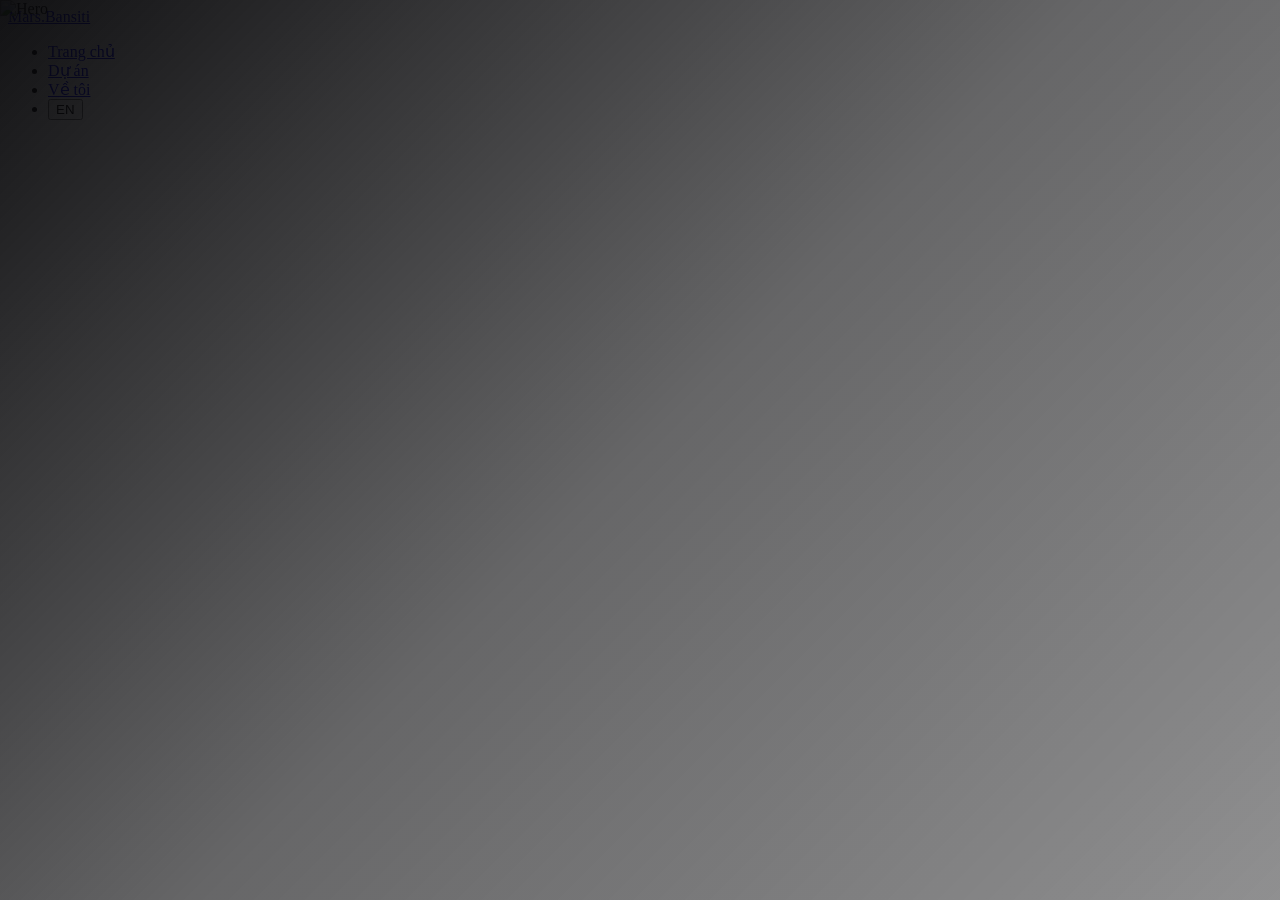
==== index.html @ 0c54a627 "Update title and coordinates in index.html" ====
<!DOCTYPE html>
<html lang="vi">
<head>
<meta charset="UTF-8">
<meta name="viewport" content="width=device-width, initial-scale=1.0">
<title>Lê Minh Thuận- Nhà thiết kế nội thất</title>
<link rel="preconnect" href="https://fonts.googleapis.com">
<link href="https://fonts.googleapis.com/css2?family=Cormorant+Garamond:ital,wght@0,200;0,300;0,400;0,600;1,200;1,300;1,400;1,600&family=Space+Mono:ital,wght@0,400;0,700;1,400&family=Bebas+Neue&display=swap" rel="stylesheet">
<link rel="stylesheet" href="assets/css/shared.css">
<style>
/* Page-specific styles */
.scenes-wrapper{position:relative;width:100%}
.scenes-track{display:block;width:100%}
.scene{width:100%;height:100vh;position:relative;overflow:hidden}
.s1-bg{position:absolute;inset:0;overflow:hidden}
.s1-bg img{width:100%;height:100%;object-fit:cover;animation:kenburns 20s ease-in-out infinite alternate}
.s1-bg::after{content:'';position:absolute;inset:0;background:linear-gradient(135deg,rgba(8,8,10,.96) 0%,rgba(8,8,10,.62) 50%,rgba(8,8,10,.45) 100%)}
.s1-bleed{position:absolute;bottom:-0.06em;left:-0.01em;right:0;z-index:1;pointer-events:none;overflow:hidden;line-height:.82}
.s1-bleed-word{display:block;font-family:var(--display);font-size:clamp(140px,24vw,380px);letter-spacing:-0.01em;text-transform:uppercase;color:transparent;-webkit-text-stroke:1px rgba(200,169,110,.11);white-space:nowrap;opacity:0;animation:fadeIn 1.4s .15s var(--ease) forwards}
.s1-content{position:absolute;inset:0;z-index:2;display:flex;flex-direction:column;justify-content:flex-end;align-items:flex-start;padding:0 52px 56px}
.s1-eye{font-family:var(--mono);font-size:9px;letter-spacing:.42em;text-transform:uppercase;color:var(--gold);margin-bottom:18px;display:flex;align-items:center;gap:14px;opacity:0;animation:fadeUp .7s .5s var(--ease) forwards}
.s1-eye::before{content:'';width:28px;height:1px;background:var(--gold)}
.s1-h{font-family:var(--display);font-size:clamp(100px,19vw,290px);letter-spacing:-0.01em;line-height:.84;color:var(--text);text-transform:uppercase;opacity:0;animation:fadeUp .9s .6s var(--ease) forwards;margin-left:-0.015em}
.s1-sub{font-family:var(--serif);font-style:italic;font-size:clamp(18px,2.2vw,32px);font-weight:200;letter-spacing:.06em;color:rgba(237,232,223,.52);display:block;margin-top:12px;opacity:0;animation:fadeUp .7s .78s var(--ease) forwards}
.s1-vline{width:52px;height:1px;background:var(--gold);margin:20px 0 0;opacity:0;animation:fadeIn .7s .95s var(--ease) forwards}
.s1-side-stat{position:absolute;right:52px;bottom:52px;z-index:2;text-align:right;opacity:0;animation:fadeIn .8s 1s var(--ease) forwards}
.s1-side-stat-num{font-family:var(--display);font-size:clamp(52px,8vw,110px);letter-spacing:.02em;line-height:1;color:rgba(237,232,223,.1)}
.s1-side-stat-label{font-family:var(--mono);font-size:8px;letter-spacing:.28em;text-transform:uppercase;color:var(--gold);margin-top:6px}
.s1-scroll{position:absolute;bottom:60px;left:52px;z-index:2;display:flex;align-items:center;gap:14px;opacity:0;animation:fadeIn .7s 1.1s var(--ease) forwards;cursor:none;margin-top:20px}
.s1-scroll-lbl{font-family:var(--mono);font-size:9px;letter-spacing:.25em;text-transform:uppercase;color:var(--text-muted)}
.arr-line{width:44px;height:1px;background:var(--gold);animation:arrowPulse 2.4s 1.5s ease-in-out infinite}
.arr-tip{width:0;height:0;border-top:4px solid transparent;border-bottom:4px solid transparent;border-left:7px solid var(--gold);margin-left:-1px}
.s1-coords{position:absolute;top:100px;right:52px;z-index:2;font-family:var(--mono);font-size:8px;letter-spacing:.2em;color:rgba(237,232,223,.18);opacity:0;animation:fadeIn .8s 1.3s var(--ease) forwards;text-align:right;line-height:1.7}
.s2-bg{position:absolute;inset:0}
.s2-bg img{width:100%;height:100%;object-fit:cover;object-position:center top;filter:brightness(.32) saturate(.8)}
.s2-grad{position:absolute;inset:0;background:linear-gradient(to right,rgba(8,8,10,.88) 0%,rgba(8,8,10,.38) 45%,rgba(8,8,10,.65) 100%)}
.s2-portrait{position:absolute;right:0;top:0;bottom:0;width:35%}
.s2-portrait img{width:100%;height:100%;object-fit:cover;object-position:center top;filter:grayscale(.25) brightness(.65)}
.s2-portrait::before{content:'';position:absolute;inset:0;background:linear-gradient(to right,rgba(8,8,10,1) 0%,rgba(8,8,10,.2) 40%,transparent 70%);z-index:1}
.s2-content{position:absolute;inset:0;z-index:2;display:flex;align-items:center;padding:0 9% 0 8%}
.s2-inner{max-width:640px}
.s2-num{font-family:var(--mono);font-size:9px;letter-spacing:.3em;color:var(--gold);margin-bottom:28px;display:flex;align-items:center;gap:14px}
.s2-num::after{content:'';width:44px;height:1px;background:var(--gold2)}
.s2-intro{font-family:var(--serif);font-size:clamp(22px,2.7vw,40px);font-weight:200;line-height:1.48;letter-spacing:-.01em;color:var(--text)}
.s2-intro strong{font-weight:400;color:var(--gold)}
.s2-intro em{font-style:italic;color:rgba(237,232,223,.78)}
.s3-bg{position:absolute;inset:0}
.s3-bg img{width:100%;height:100%;object-fit:cover;object-position:center 25%;filter:brightness(.18) saturate(.55)}
.s3-content{position:absolute;inset:0;z-index:2;display:flex;flex-direction:column;justify-content:center;padding:88px 7% 88px 8%}
.s3-lbl{font-family:var(--mono);font-size:9px;letter-spacing:.35em;text-transform:uppercase;color:var(--gold);margin-bottom:44px;display:flex;align-items:center;gap:16px}
.s3-lbl::before{content:'';width:30px;height:1px;background:var(--gold)}
.s3-manifesto{font-family:var(--serif);font-weight:200;line-height:1.5;color:rgba(237,232,223,.85);max-width:88%}
.s3-big{font-size:clamp(32px,4.8vw,72px);line-height:1.05;color:var(--text);display:block;margin-bottom:.15em;letter-spacing:-.02em}
.s3-body{font-size:clamp(17px,2.2vw,32px);display:block;margin-top:.6em}
.s3-gold{color:var(--gold);font-style:italic}
.s3-sig{margin-top:52px;display:flex;align-items:center;gap:18px}
.s3-sig-line{width:38px;height:1px;background:var(--gold2)}
.s3-sig-txt{font-family:var(--mono);font-size:9px;letter-spacing:.2em;color:var(--text-muted);text-transform:uppercase}
.s3-down{position:absolute;bottom:40px;right:52px;z-index:3;display:flex;flex-direction:column;align-items:center;gap:8px;cursor:none;opacity:.65}
.s3-down-lbl{font-family:var(--mono);font-size:9px;letter-spacing:.2em;color:var(--text-muted);text-transform:uppercase;writing-mode:vertical-rl}
.s3-down-line{width:1px;height:48px;background:linear-gradient(to bottom,var(--gold),transparent);animation:scrollDown 2.2s ease-in-out infinite}
.home-feat{padding:88px 52px;display:grid;grid-template-columns:1.1fr 1fr;gap:88px;align-items:center;background:var(--bg2);border-top:1px solid var(--border)}
.fl{font-family:var(--mono);font-size:9px;letter-spacing:.28em;text-transform:uppercase;color:var(--gold);margin-bottom:20px;display:flex;align-items:center;gap:14px}
.fl::before{content:'';width:26px;height:1px;background:var(--gold)}
.ft{font-family:var(--serif);font-size:clamp(30px,4vw,58px);font-weight:200;line-height:1.02;letter-spacing:-.02em}
.ft em{font-style:italic;color:var(--gold)}
.fb{font-size:16px;font-weight:300;line-height:1.82;color:var(--text-dim);margin-top:22px}
.fcta{display:inline-flex;align-items:center;gap:14px;margin-top:34px;font-family:var(--mono);font-size:9px;letter-spacing:.22em;text-transform:uppercase;color:var(--gold);cursor:none;transition:gap .3s}
.fcta::after{content:'→';font-size:13px}
.fcta:hover{gap:22px}
.mq-bar{background:var(--gold);padding:13px 0;overflow:hidden}
.mq-inner{display:flex;white-space:nowrap;animation:marquee 30s linear infinite}
.mq-inner span{font-family:var(--mono);font-size:10px;letter-spacing:.28em;text-transform:uppercase;color:rgba(8,8,10,.82);padding:0 28px}
.mq-inner span.sep{color:rgba(8,8,10,.32)}
/* ── Selected Featured Work — Redesigned ── */
.sfw-divider{display:none}
.sfw{padding:0;background:var(--bg);position:relative}

/* Header */
.sfw-header{display:flex;align-items:flex-end;justify-content:space-between;padding:88px 52px 56px;border-bottom:1px solid var(--border);position:relative;overflow:hidden}
.sfw-header-ghost{position:absolute;right:44px;bottom:-0.12em;font-family:var(--display);font-size:clamp(130px,17vw,240px);color:transparent;-webkit-text-stroke:1px rgba(200,169,110,.055);letter-spacing:-.02em;line-height:1;pointer-events:none;user-select:none}
.sfw-lbl{font-family:var(--mono);font-size:9px;letter-spacing:.36em;text-transform:uppercase;color:var(--gold);display:flex;align-items:center;gap:14px;margin-bottom:16px}
.sfw-lbl::before{content:'';width:26px;height:1px;background:var(--gold)}
.sfw-h{font-family:var(--serif);font-size:clamp(34px,4.8vw,68px);font-weight:200;line-height:.98;letter-spacing:-.02em;color:var(--text)}
.sfw-h em{font-style:italic;color:var(--gold)}
.sfw-header-right{display:flex;flex-direction:column;align-items:flex-end;gap:16px;flex-shrink:0;padding-bottom:4px}
.sfw-proj-count{font-family:var(--display);font-size:clamp(52px,7vw,90px);line-height:1;color:rgba(200,169,110,.16);letter-spacing:.02em}
.sfw-link{font-family:var(--mono);font-size:9px;letter-spacing:.22em;text-transform:uppercase;color:var(--text-muted);display:inline-flex;align-items:center;gap:12px;cursor:pointer;transition:color .25s,gap .25s}
.sfw-link::after{content:'→';font-size:13px;color:var(--gold)}
.sfw-link:hover{color:var(--gold);gap:20px}

/* Full-bleed grid with fixed row heights */
.sfw-grid{display:grid;grid-template-columns:1.55fr 1fr 1fr;grid-template-rows:490px 260px;gap:2px;background:rgba(237,232,223,.025)}

/* Card base */
.sfw-card{position:relative;background:var(--surface);overflow:hidden;display:flex;flex-direction:column;cursor:pointer;text-decoration:none}
.sfw-card-img{position:relative;overflow:hidden;width:100%;flex:1;min-height:0}
.sfw-card-img img{width:100%;height:100%;object-fit:cover;display:block;transition:transform .7s var(--ease),filter .45s;filter:brightness(.78) saturate(.86)}
.sfw-card:hover .sfw-card-img img{transform:scale(1.06);filter:brightness(.96) saturate(1.04)}

/* ── Featured card ── */
.sfw-card--feat{grid-column:1;grid-row:1/3}

/* Always-visible cinematic overlay */
.sfw-feat-ov{position:absolute;inset:0;pointer-events:none;z-index:1;
  background:
    linear-gradient(to top,rgba(8,8,10,.95) 0%,rgba(8,8,10,.38) 32%,rgba(8,8,10,.08) 55%,transparent 72%),
    linear-gradient(105deg,rgba(8,8,10,.32) 0%,transparent 55%);
  display:flex;flex-direction:column;justify-content:flex-end;padding:44px 48px}

/* Ghost project number */
.sfw-feat-ghost{position:absolute;top:20px;left:28px;z-index:2;font-family:var(--display);font-size:clamp(100px,13vw,180px);color:transparent;-webkit-text-stroke:1px rgba(200,169,110,.14);line-height:1;letter-spacing:-.01em;pointer-events:none;user-select:none;transition:opacity .45s,-webkit-text-stroke-color .45s}
.sfw-card:hover .sfw-feat-ghost{-webkit-text-stroke-color:rgba(200,169,110,.28)}

/* Featured text — always visible */
.sfw-feat-cat{font-family:var(--mono);font-size:8px;letter-spacing:.24em;text-transform:uppercase;color:var(--gold);margin-bottom:14px;display:flex;align-items:center;gap:11px;position:relative;z-index:2}
.sfw-feat-cat::before{content:'';width:18px;height:1px;background:var(--gold)}
.sfw-feat-title{font-family:var(--serif);font-style:italic;font-weight:200;font-size:clamp(42px,4.8vw,66px);line-height:.9;letter-spacing:-.025em;color:var(--text);margin-bottom:14px;position:relative;z-index:2}
.sfw-feat-loc{font-family:var(--mono);font-size:9px;letter-spacing:.18em;color:rgba(237,232,223,.46);position:relative;z-index:2}
.sfw-feat-cta{margin-top:24px;font-family:var(--mono);font-size:8px;letter-spacing:.22em;text-transform:uppercase;color:var(--gold);display:flex;align-items:center;gap:12px;position:relative;z-index:2;opacity:0;transform:translateY(8px);transition:opacity .35s,transform .35s}
.sfw-feat-cta::after{content:'→';font-size:12px}
.sfw-card:hover .sfw-feat-cta{opacity:1;transform:none}

/* ── Small cards ── */
.sfw-card--sm .sfw-card-img{flex:1}
.sfw-ov{position:absolute;inset:0;pointer-events:none;background:linear-gradient(to top,rgba(8,8,10,.86) 0%,rgba(8,8,10,.04) 50%,transparent 100%);display:flex;flex-direction:column;justify-content:flex-end;align-items:flex-start;padding:14px 18px;opacity:0;transition:opacity .3s}
.sfw-card:hover .sfw-ov{opacity:1}
.sfw-ov-cat{font-family:var(--mono);font-size:7.5px;letter-spacing:.2em;text-transform:uppercase;color:var(--gold);padding:3px 9px;border:1px solid rgba(200,169,110,.35);margin-bottom:6px;display:inline-block}
.sfw-ov-cta{font-family:var(--mono);font-size:8px;letter-spacing:.15em;text-transform:uppercase;color:var(--text)}

/* Meta bar — small cards */
.sfw-meta{display:flex;align-items:center;gap:10px;padding:11px 18px;border-top:1px solid var(--border);background:var(--surface);flex-shrink:0}
.sfw-num{font-family:var(--display);font-size:18px;color:rgba(200,169,110,.18);letter-spacing:.02em;line-height:1;flex-shrink:0;min-width:24px}
.sfw-info{flex:1;min-width:0}
.sfw-title{font-family:var(--serif);font-size:12.5px;font-weight:300;color:var(--text);line-height:1.2;white-space:nowrap;overflow:hidden;text-overflow:ellipsis}
.sfw-loc{font-family:var(--mono);font-size:7px;letter-spacing:.1em;color:var(--text-dim);margin-top:2px;white-space:nowrap;overflow:hidden;text-overflow:ellipsis}
.sfw-tag{font-family:var(--mono);font-size:7px;letter-spacing:.09em;text-transform:uppercase;color:var(--text-muted);text-align:right;flex-shrink:0;max-width:78px;line-height:1.45}

/* Footer strip */
.sfw-footer{display:flex;align-items:center;justify-content:space-between;padding:18px 52px;border-top:1px solid var(--border)}
.sfw-foot-count{font-family:var(--mono);font-size:8px;letter-spacing:.18em;text-transform:uppercase;color:var(--text-muted)}
.sfw-foot-count em{font-style:normal;color:var(--gold)}
.sfw-foot-link{font-family:var(--mono);font-size:8px;letter-spacing:.22em;text-transform:uppercase;color:var(--gold);display:inline-flex;align-items:center;gap:10px;cursor:pointer;transition:gap .25s;text-decoration:none}
.sfw-foot-link::after{content:'→';font-size:11px}
.sfw-foot-link:hover{gap:18px}

/* Scroll-reveal animation */
.sfw-card{opacity:0;transform:translateY(18px);transition:opacity .55s var(--ease),transform .55s var(--ease)}
.sfw-card.sfw-in{opacity:1;transform:none}
.sfw-card--feat{transition-duration:.65s}
.sfw-card--sm:nth-child(2){transition-delay:.1s}
.sfw-card--sm:nth-child(3){transition-delay:.18s}
.sfw-card--sm:nth-child(4){transition-delay:.24s}
.sfw-card--sm:nth-child(5){transition-delay:.32s}

@media(max-width:900px){
  .sfw-grid{grid-template-columns:1fr 1fr;grid-template-rows:380px 240px 240px}
  .sfw-card--feat{grid-column:1/3;grid-row:auto}
  .sfw-header-ghost{display:none}
}
@media(max-width:560px){
  .sfw-header{padding:64px 22px 44px;flex-direction:column;align-items:flex-start;gap:20px}
  .sfw-grid{grid-template-columns:1fr;grid-template-rows:auto}
  .sfw-card--feat{grid-column:auto;min-height:440px}
  .sfw-card--sm .sfw-card-img{aspect-ratio:4/3;flex:none}
  .sfw-footer{padding:16px 22px}
  .sfw-feat-ov{padding:32px 28px}
}
.page{position:fixed;inset:0;overflow-y:auto;overflow-x:hidden;opacity:1;pointer-events:all}
@keyframes kenburns{0%{transform:scale(1) translate(0,0)}100%{transform:scale(1.08) translate(-2.5%,-1.8%)}}
@keyframes fadeUp{from{opacity:0;transform:translateY(20px)}to{opacity:1;transform:none}}
@keyframes fadeIn{from{opacity:0}to{opacity:1}}
@keyframes arrowPulse{0%,100%{transform:scaleX(.6);opacity:.4}50%{transform:scaleX(1);opacity:1}}
@keyframes scrollDown{0%{transform:scaleY(0);transform-origin:top;opacity:1}50%{transform:scaleY(1);transform-origin:top}51%{transform-origin:bottom}100%{transform:scaleY(0);transform-origin:bottom;opacity:.2}}
@keyframes marquee{from{transform:translateX(0)}to{transform:translateX(-50%)}}
</style>
</head>
<body>
<div id="cur"></div>
<div id="cur-ring"></div>

<nav>
  <a href="index.html" class="nav-logo">Mars<span>.</span>Bansiti</a>
  <ul class="nav-links">
    <li><a href="index.html" data-en="Home" data-vi="Trang chủ">Trang chủ</a></li>
    <li><a href="projects.html" data-en="Projects" data-vi="Dự án">Dự án</a></li>
    <li><a href="about.html" data-en="About me" data-vi="Về tôi">Về tôi</a></li>
    <li><button class="lang-btn" onclick="toggleLang()" id="lang-btn">EN</button></li>
  </ul>
</nav>

<div class="page" id="page-home">
  <div class="scenes-wrapper" id="sw">
    <div class="scenes-track" id="st">
      <div class="scene" id="sc0">
        <div class="s1-bg"><img src="https://iili.io/qbszOAJ.jpg" alt="Hero"></div>
        <div class="s1-bleed" aria-hidden="true"><span class="s1-bleed-word">PORTFOLIO</span></div>
        <div class="s1-coords">THÀNH PHỐ HỒ CHÍ MINH E<br>VN</div>
        <div class="s1-content">
          <div class="s1-eye" data-en="Interior Designer / ArchViz Artist" data-vi="Nhà Thiết Kế Nội Thất / ArchViz Artist">Nhà Thiết Kế Nội Thất / ArchViz Artist</div>
          <div class="s1-h">Portfolio</div>
          <div class="s1-sub" data-en="I design spaces you don't just see — you feel. From concept to cinematic visualization, I craft interiors that translate ideas into atmosphere." data-vi="Tôi tạo ra không gian không chỉ để nhìn — mà để cảm nhận. Từ ý tưởng đến diễn họa điện ảnh, tôi biến concept thành trải nghiệm sống.">Tôi tạo ra không gian không chỉ để nhìn — mà để cảm nhận. Từ ý tưởng đến diễn họa điện ảnh, tôi biến concept thành trải nghiệm sống.</div>
          <div class="s1-vline"></div>
        </div>
        <div class="s1-side-stat">
          <div class="s1-side-stat-num">19</div>
          <div class="s1-side-stat-label" data-en="Projects" data-vi="Dự án">Dự án</div>
        </div>
        <div class="s1-scroll" onclick="nextScene()">
          <span class="s1-scroll-lbl" data-en="Explore" data-vi="Khám phá">Khám phá</span>
          <div class="arr-line"></div>
          <div class="arr-tip"></div>
        </div>
      </div>
      <div class="scene" id="sc1">
        <div class="s2-bg"><img src="" alt="Portrait"></div>
        <div class="s2-grad"></div>
        <div class="s2-portrait"><img src="https://iili.io/qbsfxqu.jpg" alt="Mars Bansiti"></div>
        <div class="s2-content">
          <div class="s2-inner">
            <div class="s2-num" data-en="02 — INTRODUCTION" data-vi="02 — GIỚI THIỆU">02 — GIỚI THIỆU</div>
            <p class="s2-intro" data-en="I'm <strong>Mars Bansiti</strong>, an Interior Designer and <em>ArchViz Artist</em> with 5+ years of international experience across Europe and Asia. I specialize in transforming interior concepts into photorealistic, emotionally engaging visual narratives—from early design thinking to final high-end renders." data-vi="Tôi là <strong>Mars Bansiti</strong>, Nhà thiết kế nội thất &amp; <em>ArchViz Artist</em> với hơn 5 năm kinh nghiệm quốc tế tại châu Âu và châu Á. Tôi chuyên chuyển hóa ý tưởng nội thất thành hình ảnh photorealistic giàu cảm xúc—từ concept ban đầu đến render hoàn thiện.">Tôi là <strong>Mars Bansiti</strong>, Nhà thiết kế nội thất &amp; <em>ArchViz Artist</em> với hơn 5 năm kinh nghiệm quốc tế tại châu Âu và châu Á. Tôi chuyên chuyển hóa ý tưởng nội thất thành hình ảnh photorealistic giàu cảm xúc—từ concept ban đầu đến render hoàn thiện.</p>
          </div>
        </div>
      </div>
      <div class="scene" id="sc2">
        <div class="s3-bg"><img src="https://www.a49.com/uploads/sub49_careers/1126_20190429030828.jpg" alt="Manifesto"></div>
        <div class="s3-content">
          <div class="s3-lbl" data-en="03 — MANIFESTO" data-vi="03 — TU TÂM">03 — TU TÂM</div>
          <div class="s3-manifesto">
            <span class="s3-big" data-en="Interior design is not decoration." data-vi="Thiết kế nội thất không chỉ là trang trí.">Thiết kế nội thất không chỉ là trang trí.</span>
            <span class="s3-body" data-en='It is <span class="s3-gold">structure, light,</span> and emotion working in harmony. I design with precision. I deliver with intention. And I build atmospheres that elevate how people live, work, and feel.' data-vi='Đó là <span class="s3-gold">cấu trúc, ánh sáng</span> và cảm xúc hòa làm một. Tôi thiết kế với sự chính xác. Tôi hoàn thiện với chủ đích. Và tôi tạo ra không gian nâng tầm trải nghiệm sống.'>Đó là <span class="s3-gold">cấu trúc, ánh sáng</span> và cảm xúc hòa làm một. Tôi thiết kế với sự chính xác. Tôi hoàn thiện với chủ đích. Và tôi tạo ra không gian nâng tầm trải nghiệm sống.</span><br>
            <span class="s3-body" data-en='Every <span class="s3-gold">material, every shadow,</span> every frame— is a decision.' data-vi='Mỗi vật liệu, <span class="s3-gold">mỗi bóng đổ,</span> mỗi khung hình— đều là một lựa chọn có chủ ý.'>Mỗi vật liệu, <span class="s3-gold">mỗi bóng đổ,</span> mỗi khung hình— đều là một lựa chọn có chủ ý.</span>
          </div>
          <div class="s3-sig">
            <div class="s3-sig-line"></div>
            <div class="s3-sig-txt" data-en="Mars Bansiti — Interior Designer & ArchViz Artist" data-vi="Mars Bansiti — Nhà Thiết Kế Nội Thất & ArchViz Artist">Mars Bansiti — Nhà Thiết Kế Nội Thất & ArchViz Artist</div>
          </div>
        </div>
        <div class="s3-down" onclick="scrollBelow()">
          <div class="s3-down-line"></div>
          <span class="s3-down-lbl" data-en="Works" data-vi="Dự Án">Dự Án</span>
        </div>
      </div>
    </div>
  </div>
  <section class="home-feat">
    <div>
      <div class="fl" data-en="Process" data-vi="Quy Trình">Quy Trình</div>
      <h2 class="ft" data-en="Concept → Thiết kế → <em>Diễn họa → Hoàn thiện</em>" data-vi="Concept → Thiết kế → <em>Diễn họa → Hoàn thiện</em>">Concept → Thiết kế → <em>Diễn họa → Hoàn thiện</em></h2>
      <p class="fb" data-en="Every architectural image is a script. I don't just reproduce drawings — I engineer perception: how light speaks about material, how shadow creates depth, and how atmosphere evokes emotion before the first brick is laid." data-vi="Mỗi hình ảnh kiến trúc là một kịch bản. Tôi không chỉ tái hiện bản vẽ — tôi kiến tạo nhận thức: cách ánh sáng kể về vật liệu, cách bóng tối tạo chiều sâu, và cách không khí gợi lên cảm xúc.">Mỗi hình ảnh kiến trúc là một kịch bản. Tôi không chỉ tái hiện bản vẽ — tôi kiến tạo nhận thức: cách ánh sáng kể về vật liệu, cách bóng tối tạo chiều sâu, và cách không khí gợi lên cảm xúc.</p>
      <div class="fcta" onclick="scrollToTop()" data-en="Discover the journey" data-vi="Khám phá hành trình">Khám phá hành trình</div>
    </div>
  </section>
  <!-- ── Selected Featured Work ── -->
  <section class="sfw">
    <div class="sfw-header">
      <div>
        <div class="sfw-lbl" data-en="Selected Featured Work" data-vi="Dự Án Nổi Bật">Dự Án Nổi Bật</div>
        <h2 class="sfw-h" data-en="A curated look at <em>recent projects</em>" data-vi="Nhìn lại những <em>dự án gần đây</em>">Nhìn lại những <em>dự án gần đây</em></h2>
      </div>
      <div class="sfw-header-right">
        <span class="sfw-proj-count">22</span>
        <a href="projects.html" class="sfw-link" data-en="View all projects" data-vi="Xem tất cả dự án">Xem tất cả dự án</a>
      </div>
      <div class="sfw-header-ghost" aria-hidden="true">Works</div>
    </div>

    <div class="sfw-grid">

      <!-- Featured large card — The Bostuin · Bosch & Duin -->
      <a href="projects/the-bostuin.html" class="sfw-card sfw-card--feat">
        <div class="sfw-card-img">
          <img src="https://yuconvr.com/wp-content/uploads/2025/07/39720_Int-1-1.jpg" alt="The Bostuin · Bosch &amp; Duin">
        </div>
        <div class="sfw-feat-ghost" aria-hidden="true">21</div>
        <div class="sfw-feat-ov">
          <div class="sfw-feat-cat">Exclusive Villa</div>
          <div class="sfw-feat-title">The Bostuin<br>Bosch &amp; Duin</div>
          <div class="sfw-feat-loc">Netherlands · 2025</div>
          <div class="sfw-feat-cta" data-en="View Project" data-vi="Xem Dự Án">View Project</div>
        </div>
      </a>

      <!-- Small card — Duynpoort -->
      <a href="projects/duynpoort.html" class="sfw-card sfw-card--sm">
        <div class="sfw-card-img">
          <img src="https://yuconvr.com/wp-content/uploads/2025/05/Type-A1.jpg" alt="Duynpoort">
          <div class="sfw-ov">
            <span class="sfw-ov-cat">Coastal Living</span>
            <span class="sfw-ov-cta">View Project →</span>
          </div>
        </div>
        <div class="sfw-meta">
          <span class="sfw-num">20</span>
          <div class="sfw-info">
            <div class="sfw-title">Duynpoort</div>
            <div class="sfw-loc">The Netherlands · 2025</div>
          </div>
          <span class="sfw-tag">Coastal Living</span>
        </div>
      </a>

      <!-- Small card — Ypsilon Park -->
      <a href="projects/ypsilon.html" class="sfw-card sfw-card--sm">
        <div class="sfw-card-img">
          <img src="https://yuconvr.com/wp-content/uploads/2026/01/50410_Type-P1-copy.jpg" alt="Ypsilon Park">
          <div class="sfw-ov">
            <span class="sfw-ov-cat">New Construction</span>
            <span class="sfw-ov-cta">View Project →</span>
          </div>
        </div>
        <div class="sfw-meta">
          <span class="sfw-num">18</span>
          <div class="sfw-info">
            <div class="sfw-title">Ypsilon Park</div>
            <div class="sfw-loc">Netherlands · 2026</div>
          </div>
          <span class="sfw-tag">New Construction</span>
        </div>
      </a>

      <!-- Small card — De Groene Zoom -->
      <a href="projects/de-groene-zoom.html" class="sfw-card sfw-card--sm">
        <div class="sfw-card-img">
          <img src="https://yuconvr.com/wp-content/uploads/2025/04/10068_Int-Bnr-558-Woonkamer.jpg" alt="De Groene Zoom">
          <div class="sfw-ov">
            <span class="sfw-ov-cat">Residential</span>
            <span class="sfw-ov-cta">View Project →</span>
          </div>
        </div>
        <div class="sfw-meta">
          <span class="sfw-num">22</span>
          <div class="sfw-info">
            <div class="sfw-title">De Groene Zoom I</div>
            <div class="sfw-loc">Rotterdam · Netherlands · 2025</div>
          </div>
          <span class="sfw-tag">Nieuw Kralingen</span>
        </div>
      </a>

      <!-- Small card — Raffles Super Penthouse -->
      <a href="projects/raffles.html" class="sfw-card sfw-card--sm">
        <div class="sfw-card-img">
          <img src="https://cdn.yodezeen.com/grand_salon_View12_C_Shading_Light_Mix_View170100_a6a79db739.jpg" alt="Raffles Super Penthouse">
          <div class="sfw-ov">
            <span class="sfw-ov-cat">Ultra-Premium</span>
            <span class="sfw-ov-cta">View Project →</span>
          </div>
        </div>
        <div class="sfw-meta">
          <span class="sfw-num">11</span>
          <div class="sfw-info">
            <div class="sfw-title">Raffles Super Penthouse</div>
            <div class="sfw-loc">Dubai · UAE · 2024</div>
          </div>
          <span class="sfw-tag">Ultra-Premium</span>
        </div>
      </a>

    </div>

    <div class="sfw-footer">
      <span class="sfw-foot-count" data-en="Showing <em>5</em> of <em>22</em> projects — Latest 2025–2026" data-vi="Đang hiển thị <em>5</em> trong <em>22</em> dự án — Mới nhất 2025–2026">Đang hiển thị <em>5</em> trong <em>22</em> dự án — Mới nhất 2025–2026</span>
      <a href="projects.html" class="sfw-foot-link" data-en="View full archive" data-vi="Xem toàn bộ">Xem toàn bộ</a>
    </div>
  </section>

  <div class="mq-bar"><div class="mq-inner" id="mq"></div></div>
</div>

<script src="assets/js/shared.js"></script>
<script>
/* ── Language system: Vietnamese default, EN toggle ── */
(function(){
  var STORAGE_KEY = 'mb_lang';
  var lang = localStorage.getItem(STORAGE_KEY) || 'vi';

  function applyLang(l){
    lang = l;
    localStorage.setItem(STORAGE_KEY, l);
    document.documentElement.lang = l;

    // Update all [data-en] / [data-vi] elements
    document.querySelectorAll('[data-en]').forEach(function(el){
      var val = l === 'en' ? el.getAttribute('data-en') : el.getAttribute('data-vi');
      if(val !== null) el.innerHTML = val;
    });

    // Button shows the language you can switch TO
    var btn = document.getElementById('lang-btn');
    if(btn) btn.textContent = l === 'vi' ? 'EN' : 'VI';
  }

  // Override any toggleLang defined in shared.js
  window.toggleLang = function(){
    applyLang(lang === 'vi' ? 'en' : 'vi');
  };

  // Boot with stored or default (vi)
  applyLang(lang);
})();
</script>
<script>
let cs=0;
function goScene(n){
  cs=Math.max(0,Math.min(n,2));
  const scEl=document.getElementById('sc'+cs);
  if(scEl)document.getElementById('page-home').scrollTo({top:scEl.offsetTop,behavior:'smooth'});
}
function nextScene(){goScene(cs+1);}
function prevScene(){goScene(cs-1);}
function scrollBelow(){
  const sw=document.getElementById('sw');
  document.getElementById('page-home').scrollTo({top:sw.offsetTop+sw.offsetHeight,behavior:'smooth'});
}
function scrollToTop(){document.getElementById('page-home').scrollTo({top:0,behavior:'smooth'});}

document.getElementById('page-home').addEventListener('scroll',function(){
  const st=this.scrollTop,vh=window.innerHeight;
  cs=Math.min(2,Math.round(st/vh));
},{passive:true});

(function(){
  const items=['3ds Max','Corona Renderer','Architectural Visualization','Amsterdam','Ho Chi Minh City','Đà Nẵng','Rotterdam','Utrecht','Lead 3D Artist','5+ Years International','19 Projects','8 Countries'];
  const s=items.map(t=>`<span>${t}</span><span class="sep">◆</span>`).join('');
  document.getElementById('mq').innerHTML=s+s;
})();
/* Scroll-reveal for sfw cards */
(function(){
  const io = new IntersectionObserver((entries) => {
    entries.forEach(e => { if(e.isIntersecting){ e.target.classList.add('sfw-in'); io.unobserve(e.target); }});
  }, {threshold: 0.08});
  document.querySelectorAll('.sfw-card').forEach(c => io.observe(c));
})();
</script>
</html>
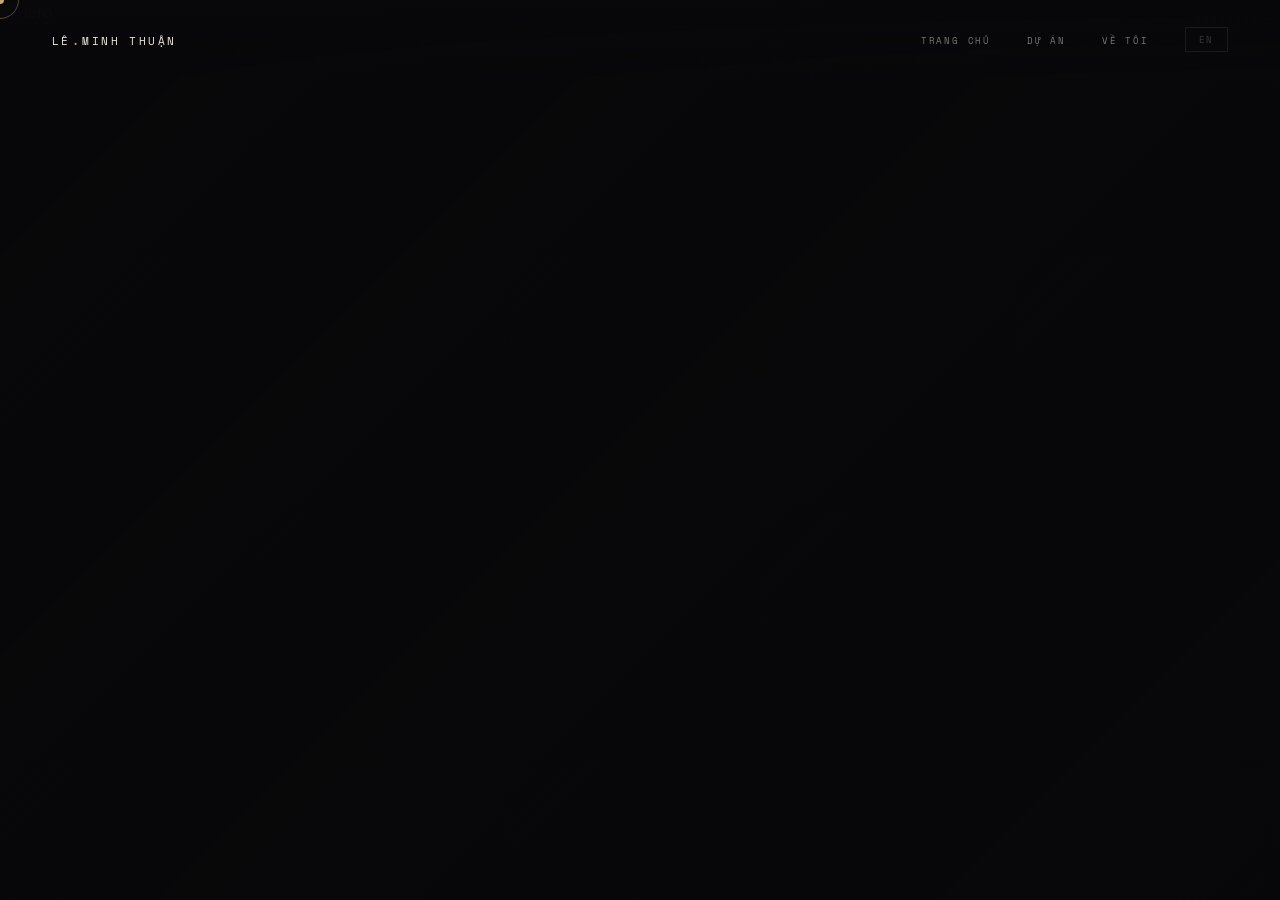
==== commit ff89b0b2: "Change script tag to module type for shared.js" ====
--- a/index.html
+++ b/index.html
@@ -180,7 +180,7 @@
 <div id="cur-ring"></div>
 
 <nav>
-  <a href="index.html" class="nav-logo">Mars<span>.</span>Bansiti</a>
+  <a href="index.html" class="nav-logo">LÊ<span>.</span>MINH THUẬN</a>
   <ul class="nav-links">
     <li><a href="index.html" data-en="Home" data-vi="Trang chủ">Trang chủ</a></li>
     <li><a href="projects.html" data-en="Projects" data-vi="Dự án">Dự án</a></li>
@@ -193,9 +193,9 @@
   <div class="scenes-wrapper" id="sw">
     <div class="scenes-track" id="st">
       <div class="scene" id="sc0">
-        <div class="s1-bg"><img src="https://iili.io/qbszOAJ.jpg" alt="Hero"></div>
+        <div class="s1-bg"><img src="https://iili.io/Bg3wC1s.webp" alt="Hero"></div>
         <div class="s1-bleed" aria-hidden="true"><span class="s1-bleed-word">PORTFOLIO</span></div>
-        <div class="s1-coords">THÀNH PHỐ HỒ CHÍ MINH E<br>VN</div>
+        <div class="s1-coords">MITH STUDIO<br>HO CHI MINH .CT</div>
         <div class="s1-content">
           <div class="s1-eye" data-en="Interior Designer / ArchViz Artist" data-vi="Nhà Thiết Kế Nội Thất / ArchViz Artist">Nhà Thiết Kế Nội Thất / ArchViz Artist</div>
           <div class="s1-h">Portfolio</div>
@@ -215,16 +215,16 @@
       <div class="scene" id="sc1">
         <div class="s2-bg"><img src="" alt="Portrait"></div>
         <div class="s2-grad"></div>
-        <div class="s2-portrait"><img src="https://iili.io/qbsfxqu.jpg" alt="Mars Bansiti"></div>
+        <div class="s2-portrait"><img src="https://iili.io/Bg292iF.png" alt="Lê Minh Thuận"></div>
         <div class="s2-content">
           <div class="s2-inner">
             <div class="s2-num" data-en="02 — INTRODUCTION" data-vi="02 — GIỚI THIỆU">02 — GIỚI THIỆU</div>
-            <p class="s2-intro" data-en="I'm <strong>Mars Bansiti</strong>, an Interior Designer and <em>ArchViz Artist</em> with 5+ years of international experience across Europe and Asia. I specialize in transforming interior concepts into photorealistic, emotionally engaging visual narratives—from early design thinking to final high-end renders." data-vi="Tôi là <strong>Mars Bansiti</strong>, Nhà thiết kế nội thất &amp; <em>ArchViz Artist</em> với hơn 5 năm kinh nghiệm quốc tế tại châu Âu và châu Á. Tôi chuyên chuyển hóa ý tưởng nội thất thành hình ảnh photorealistic giàu cảm xúc—từ concept ban đầu đến render hoàn thiện.">Tôi là <strong>Mars Bansiti</strong>, Nhà thiết kế nội thất &amp; <em>ArchViz Artist</em> với hơn 5 năm kinh nghiệm quốc tế tại châu Âu và châu Á. Tôi chuyên chuyển hóa ý tưởng nội thất thành hình ảnh photorealistic giàu cảm xúc—từ concept ban đầu đến render hoàn thiện.</p>
+            <p class="s2-intro" data-en="I'm <strong>Lê Minh Thuận</strong>, an Interior Designer &amp; <em>ArchViz Artist </em> With 5+ years of experience in interior design, I believe that living spaces are an endless source of inspiration for people." data-vi="Tôi là <strong>Lê Minh Thuận</strong>, Nhà thiết kế nội thất &amp; <em>ArchViz Artist</em> với hơn 5 năm kinh nghiệm thiết kế nội thất, tôi tin rằng không gian sống là nguồn cảm hứng bất tận đối với con người.">Tôi là <strong>Lê Minh Thuận</strong>, Nhà thiết kế nội thất &amp; <em>ArchViz Artist</em> với hơn 5 năm kinh nghiệm thiết kế nội thất tôi tin rằng không gian sống chính là nguồn cảm hứng bất tận đối với con người.</p>
           </div>
         </div>
       </div>
       <div class="scene" id="sc2">
-        <div class="s3-bg"><img src="https://www.a49.com/uploads/sub49_careers/1126_20190429030828.jpg" alt="Manifesto"></div>
+        <div class="s3-bg"><img src="https://iili.io/Bg3CWp1.png" alt="Manifesto"></div>
         <div class="s3-content">
           <div class="s3-lbl" data-en="03 — MANIFESTO" data-vi="03 — TU TÂM">03 — TU TÂM</div>
           <div class="s3-manifesto">
@@ -234,7 +234,7 @@
           </div>
           <div class="s3-sig">
             <div class="s3-sig-line"></div>
-            <div class="s3-sig-txt" data-en="Mars Bansiti — Interior Designer & ArchViz Artist" data-vi="Mars Bansiti — Nhà Thiết Kế Nội Thất & ArchViz Artist">Mars Bansiti — Nhà Thiết Kế Nội Thất & ArchViz Artist</div>
+            <div class="s3-sig-txt" data-en="Lê Minh Thuận — Interior Designer & ArchViz Artist" data-vi="Lê Minh Thuận — Nhà Thiết Kế Nội Thất & ArchViz Artist">Lê Minh Thuận — Nhà Thiết Kế Nội Thất & ArchViz Artist</div>
           </div>
         </div>
         <div class="s3-down" onclick="scrollBelow()">
@@ -247,7 +247,7 @@
   <section class="home-feat">
     <div>
       <div class="fl" data-en="Process" data-vi="Quy Trình">Quy Trình</div>
-      <h2 class="ft" data-en="Concept → Thiết kế → <em>Diễn họa → Hoàn thiện</em>" data-vi="Concept → Thiết kế → <em>Diễn họa → Hoàn thiện</em>">Concept → Thiết kế → <em>Diễn họa → Hoàn thiện</em></h2>
+      <h2 class="ft" data-en="Concept → Design → <em>ArchViz → Complete</em>" data-vi="Concept → Thiết kế → <em>Diễn họa → Hoàn thiện</em>">Concept → Thiết kế → <em>Diễn họa → Hoàn thiện</em></h2>
       <p class="fb" data-en="Every architectural image is a script. I don't just reproduce drawings — I engineer perception: how light speaks about material, how shadow creates depth, and how atmosphere evokes emotion before the first brick is laid." data-vi="Mỗi hình ảnh kiến trúc là một kịch bản. Tôi không chỉ tái hiện bản vẽ — tôi kiến tạo nhận thức: cách ánh sáng kể về vật liệu, cách bóng tối tạo chiều sâu, và cách không khí gợi lên cảm xúc.">Mỗi hình ảnh kiến trúc là một kịch bản. Tôi không chỉ tái hiện bản vẽ — tôi kiến tạo nhận thức: cách ánh sáng kể về vật liệu, cách bóng tối tạo chiều sâu, và cách không khí gợi lên cảm xúc.</p>
       <div class="fcta" onclick="scrollToTop()" data-en="Discover the journey" data-vi="Khám phá hành trình">Khám phá hành trình</div>
     </div>
@@ -369,7 +369,7 @@
   <div class="mq-bar"><div class="mq-inner" id="mq"></div></div>
 </div>
 
-<script src="assets/js/shared.js"></script>
+<script type="module" src="assets/js/shared.js"></script>
 <script>
 /* ── Language system: Vietnamese default, EN toggle ── */
 (function(){
@@ -422,7 +422,7 @@
 },{passive:true});
 
 (function(){
-  const items=['3ds Max','Corona Renderer','Architectural Visualization','Amsterdam','Ho Chi Minh City','Đà Nẵng','Rotterdam','Utrecht','Lead 3D Artist','5+ Years International','19 Projects','8 Countries'];
+  const items=['3ds Max','Corona Renderer','Architectural Visualization','HongKong','Japan','Ho Chi Minh City','Đà Nẵng','Hà Nội','Lead 3D Artist','5+ Years International','10+ Projects','3 Countries'];
   const s=items.map(t=>`<span>${t}</span><span class="sep">◆</span>`).join('');
   document.getElementById('mq').innerHTML=s+s;
 })();
--- a/assets/css/shared.css
+++ b/assets/css/shared.css
@@ -0,0 +1,49 @@
+@import url('https://fonts.googleapis.com/css2?family=Montserrat:ital,wght@0,300;0,400;0,500;0,600;0,700;1,400&display=swap');/* SHARED STYLES: Cursor, Nav, and Reset */
+*,*::before,*::after{box-sizing:border-box;margin:0;padding:0}
+:root{
+  --bg:#08080A;--bg2:#0D0D0F;--surface:#131315;--border:rgba(255,255,255,0.07);
+  --text:#EDE8DF;--text-dim:rgba(237,232,223,0.5);--text-muted:rgba(237,232,223,0.22);
+  --gold:#C8A96E;--gold2:#7A5E35;
+  --serif: 'Montserrat', sans-serif; --mono: 'Space Mono', monospace; --display: 'Montserrat', sans-serif;
+}
+html{scroll-behavior:smooth}
+body{background:var(--bg);color:var(--text);font-family:var(--serif);overflow-x:hidden;cursor:auto;-webkit-font-smoothing:antialiased}
+
+/* CURSOR */
+#cur{position:fixed;width:8px;height:8px;border-radius:50%;background:var(--gold);pointer-events:none;z-index:9999;transform:translate(-50%,-50%);transition:width .18s var(--ease),height .18s var(--ease)}
+#cur-ring{position:fixed;width:38px;height:38px;border-radius:50%;border:1px solid rgba(200,169,110,.4);pointer-events:none;z-index:9998;transform:translate(-50%,-50%);transition:width .35s var(--ease),height .35s var(--ease)}
+
+/* NAV */
+nav{position:fixed;top:0;left:0;right:0;z-index:1000;padding:26px 52px;display:flex;align-items:center;justify-content:space-between;pointer-events:none}
+nav::before{content:'';position:absolute;inset:0;background:linear-gradient(to bottom,rgba(8,8,10,.9) 0%,transparent 100%);pointer-events:none}
+.nav-logo{font-family:var(--mono);font-size:11px;letter-spacing:.22em;text-transform:uppercase;color:var(--text);pointer-events:all;cursor:none;position:relative;z-index:1;text-decoration:none}
+.nav-logo span{color:var(--gold)}
+.nav-links{display:flex;align-items:center;gap:36px;pointer-events:all;position:relative;z-index:1;list-style:none}
+.nav-links a{font-family:var(--mono);font-size:9px;letter-spacing:.2em;text-transform:uppercase;color:var(--text-dim);text-decoration:none;transition:color .25s;cursor:none;position:relative}
+.nav-links a::after{content:'';position:absolute;bottom:-3px;left:0;width:0;height:1px;background:var(--gold);transition:width .3s var(--ease)}
+.nav-links a:hover,.nav-links a.active{color:var(--gold)}
+.nav-links a.active::after,.nav-links a:hover::after{width:100%}
+.lang-btn{font-family:var(--mono);font-size:9px;letter-spacing:.18em;color:var(--text-muted);cursor:none;border:1px solid var(--border);padding:5px 13px;transition:all .25s;pointer-events:all;background:transparent}
+.lang-btn:hover{color:var(--gold);border-color:var(--gold)}
+
+@media(max-width:768px){
+  nav{padding:20px 24px}
+  .nav-logo{font-size:10px}
+  .nav-links{gap:20px}
+}
+#vp {
+  position: fixed;
+  inset: 0;
+  top: 59.5px;
+  overflow-x: auto;
+  overflow-y: hidden;
+}
+body, p, span, div {
+    font-size: 15px !important; 
+    line-height: 1.6 !important;
+}
+
+p {
+    margin-bottom: 24px !important; 
+    text-align: justify !important; 
+}
